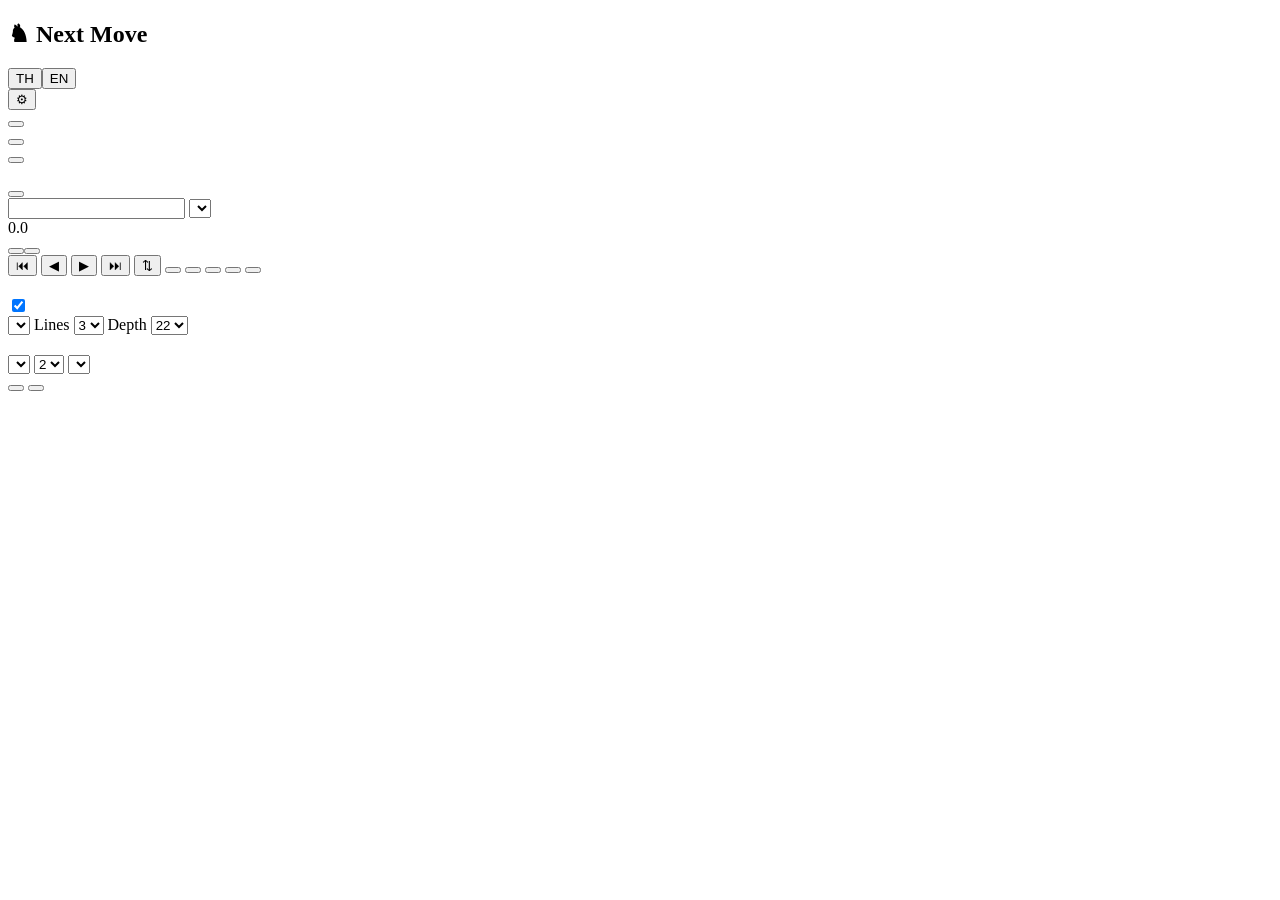
==== index.html @ 2fff97d9 "Deploy from 9f30fe6 (2026-10-21T11:14:47.541Z)" ====
<!doctype html>
<html lang="th">
<head>
  <meta charset="UTF-8" />
  <meta name="viewport" content="width=device-width, initial-scale=1.0" />
  <title>Chess Next Move Planner</title>
  <link rel="manifest" href="/chess-next-move/manifest.webmanifest" />
  <link rel="icon" href="/chess-next-move/icons/icon.svg" type="image/svg+xml" />
  <link rel="apple-touch-icon" href="/chess-next-move/icons/icon-192.png" />
  <meta name="theme-color" content="#2b2a27" />
  <script type="module" crossorigin src="/chess-next-move/assets/index-5ULQ9Vrx.js"></script>
  <link rel="stylesheet" crossorigin href="/chess-next-move/assets/index-CxQTWAPY.css">
</head>
<body>
  <div id="app">
    <!-- ซ้าย: รายการกระดานที่เซฟไว้ -->
    <aside id="sidebar">
      <div class="side-head">
        <div class="brand-row">
          <h1>♞ Next Move</h1>
          <div class="brand-tools">
            <div class="lang-toggle" data-i18n-title="app.lang">
              <button data-lang="th">TH</button><button data-lang="en">EN</button>
            </div>
            <button id="btn-settings" data-i18n-title="set.title">⚙</button>
          </div>
        </div>
        <button id="btn-new" class="primary" data-i18n="app.new" data-i18n-title="app.newTitle"></button>
        <div class="cc-row">
          <button id="btn-chesscom" data-i18n="cc.btn" data-i18n-title="cc.title"></button>
          <button id="btn-cc-sync" data-i18n-title="cc.syncNow" hidden>🔄</button>
        </div>
        <div id="cc-sync-status"></div>
      </div>
      <button id="btn-boards" class="mobile-only"></button>
      <ul id="game-list"></ul>
      <div class="side-foot">
        <button id="btn-export-all" data-i18n="app.export" data-i18n-title="app.exportTitle"></button>
        <label class="btn" data-i18n-title="app.importTitle"><span data-i18n="app.import"></span><input id="file-import" type="file" accept=".json" hidden /></label>
      </div>
      <div id="backup-status"></div>
    </aside>

    <!-- กลาง: กระดาน -->
    <main id="center">
      <div class="game-title">
        <span id="mode-badge"></span>
        <input id="game-name" spellcheck="false" />
        <select id="my-color" class="only-analysis" data-i18n-title="color.mineTitle">
          <option value="w" data-i18n="color.iw"></option>
          <option value="b" data-i18n="color.ib"></option>
        </select>
        <a id="cc-link" class="btn" target="_blank" rel="noopener" hidden data-i18n="cc.openSite"></a>
      </div>
      <div id="game-meta"></div>
      <div class="clock-row" id="clock-top" hidden></div>
      <div class="board-wrap">
        <div id="evalbar"><div id="evalfill"></div><span id="evaltext">0.0</span></div>
        <div class="board-col">
          <div class="spare cg-wrap" id="spare-top" hidden></div>
          <div id="board-box">
            <div id="board"></div>
            <!-- ป้ายจบเกมกลางกระดาน -->
            <div id="board-overlay" hidden>
              <div class="ov-card">
                <button class="ov-close" title="✕">✕</button>
                <div class="ov-icon"></div>
                <div class="ov-title"></div>
                <div class="ov-sub"></div>
              </div>
            </div>
          </div>
          <div class="spare cg-wrap" id="spare-bottom" hidden></div>
        </div>
      </div>
      <div class="clock-row" id="clock-bottom" hidden></div>
      <div id="plan-alert" hidden></div>
      <div class="toolbar">
        <div class="turn-toggle only-analysis" data-i18n-title="turn.title">
          <button data-turn="w" data-i18n="turn.w"></button><button data-turn="b" data-i18n="turn.b"></button>
        </div>
        <button id="btn-start" data-i18n-title="tb.start">⏮</button>
        <button id="btn-back" data-i18n-title="tb.back">◀</button>
        <button id="btn-fwd" data-i18n-title="tb.fwd">▶</button>
        <button id="btn-end" data-i18n-title="tb.end">⏭</button>
        <button id="btn-flip" data-i18n-title="tb.flip">⇅</button>
        <button id="btn-undo" class="only-analysis" data-i18n="tb.undo" data-i18n-title="tb.undoTitle"></button>
        <button id="btn-reset" class="only-analysis" data-i18n="tb.reset" data-i18n-title="tb.resetTitle"></button>
        <button id="btn-clear" class="only-analysis" data-i18n="tb.clear" data-i18n-title="tb.clearTitle"></button>
        <button id="btn-editor" class="only-analysis" data-i18n="tb.editor" data-i18n-title="tb.editorTitle"></button>
        <button id="btn-fen" data-i18n="tb.fen" data-i18n-title="tb.fenTitle"></button>
      </div>
    </main>

    <!-- ขวา: โหมด + เอนจิน + แผน -->
    <section id="right">
      <!-- โหมดจัดหมาก -->
      <div id="editor" class="panel" hidden>
        <div class="panel-head"><h2 data-i18n="ed.title"></h2></div>
        <div class="editor-row">
          <span class="ed-label" data-i18n="ed.turn"></span>
          <label><input type="radio" name="ed-turn" value="w" checked /> <span data-i18n="ed.wTurn"></span></label>
          <label><input type="radio" name="ed-turn" value="b" /> <span data-i18n="ed.bTurn"></span></label>
        </div>
        <div class="editor-row">
          <span class="ed-label">Castling</span>
          <label><input type="checkbox" id="ed-K" checked /> <span data-i18n="ed.wOO"></span></label>
          <label><input type="checkbox" id="ed-Q" checked /> <span data-i18n="ed.wOOO"></span></label>
          <label><input type="checkbox" id="ed-k" checked /> <span data-i18n="ed.bOO"></span></label>
          <label><input type="checkbox" id="ed-q" checked /> <span data-i18n="ed.bOOO"></span></label>
        </div>
        <div class="editor-row">
          <button id="ed-start" data-i18n="ed.start"></button>
          <button id="ed-clear" data-i18n="ed.clear"></button>
          <button id="ed-flip" data-i18n="ed.flip"></button>
        </div>
        <div class="editor-row">
          <span class="ed-label">FEN</span>
          <input id="ed-fen" spellcheck="false" />
        </div>
        <div class="editor-row">
          <button id="ed-done" class="primary" data-i18n="ed.done"></button>
          <button id="ed-cancel" data-i18n="ed.cancel"></button>
        </div>
        <p class="hint" data-i18n="ed.hint"></p>
      </div>

      <!-- แผงของแต่ละโหมด (Auto Pilot / บอท / เพื่อน) -->
      <div id="mode-panel" class="panel"></div>

      <div class="panel" id="panel-engine">
        <div class="panel-head">
          <h2 data-i18n="eng.title"></h2>
          <label class="switch"><input type="checkbox" id="engine-on" checked /> <span data-i18n="eng.on"></span></label>
        </div>
        <div class="engine-opts">
          <select id="opt-engine"></select>
          <label>Lines <select id="opt-multipv"><option>1</option><option>2</option><option selected>3</option><option>5</option></select></label>
          <label>Depth <select id="opt-depth"><option>14</option><option>18</option><option selected>22</option><option>26</option><option value="0">∞</option></select></label>
          <span id="engine-status"></span>
        </div>
        <div id="lines"></div>
        <div id="explain-box"></div>
        <p class="hint legend" data-i18n="arrow.legend"></p>
      </div>

      <div class="panel only-analysis" id="panel-plan">
        <div class="panel-head">
          <h2 data-i18n="plan.title"></h2>
        </div>
        <div class="engine-opts">
          <label data-i18n-title="plan.aheadTitle"><span data-i18n="plan.ahead"></span> <select id="plan-depth"><option value="1"></option><option value="2" selected></option><option value="3"></option><option value="4"></option></select></label>
          <label data-i18n-title="plan.widthTitle"><span data-i18n="plan.width"></span> <select id="plan-width"><option>1</option><option selected>2</option><option>3</option><option>4</option></select></label>
          <label data-i18n-title="plan.qualityTitle"><span data-i18n="plan.quality"></span> <select id="plan-quality"><option value="12" data-i18n="plan.fast"></option><option value="16" selected data-i18n="plan.mid"></option><option value="20" data-i18n="plan.deep"></option></select></label>
        </div>
        <div class="plan-actions">
          <button id="btn-plan" class="primary" data-i18n="plan.create"></button>
          <button id="btn-plan-stop" hidden data-i18n="plan.stop"></button>
          <button id="btn-plan-clear" data-i18n="plan.clear"></button>
        </div>
        <div id="plan-progress"></div>
        <div id="plan-tree"></div>
      </div>

      <div class="panel">
        <div class="panel-head"><h2 data-i18n="mv.title"></h2></div>
        <div id="moves"></div>
      </div>
    </section>
  </div>

  <!-- กล่อง FEN/PGN -->
  <dialog id="dlg-fen">
    <form method="dialog">
      <h3 data-i18n="fen.title"></h3>
      <p class="hint" data-i18n="fen.hint"></p>
      <textarea id="fen-input" rows="6" spellcheck="false"></textarea>
      <p class="hint"><span data-i18n="fen.current"></span> <code id="fen-current"></code> <button type="button" id="btn-copy-fen" data-i18n="fen.copy"></button></p>
      <p class="hint"><span data-i18n="fen.pgn"></span> <button type="button" id="btn-copy-pgn" data-i18n="fen.copyPgn"></button></p>
      <menu>
        <button value="cancel" data-i18n="fen.cancel"></button>
        <button id="btn-fen-load" value="load" class="primary" data-i18n="fen.load"></button>
      </menu>
    </form>
  </dialog>

  <!-- กล่องสร้างกระดานใหม่ -->
  <dialog id="dlg-new">
    <form method="dialog" id="new-form">
      <h3 data-i18n="new.title"></h3>
      <label class="field"><span data-i18n="new.name"></span><input id="new-name" data-i18n-ph="new.namePh" /></label>
      <div class="mode-cards">
        <label class="mode-card"><input type="radio" name="new-mode" value="analysis" checked />
          <b data-i18n="mode.analysis"></b><small data-i18n="mode.analysisDesc"></small></label>
        <label class="mode-card"><input type="radio" name="new-mode" value="bot" />
          <b data-i18n="mode.bot"></b><small data-i18n="mode.botDesc"></small></label>
        <label class="mode-card"><input type="radio" name="new-mode" value="friend" />
          <b data-i18n="mode.friend"></b><small data-i18n="mode.friendDesc"></small></label>
      </div>
      <div class="new-opts" data-for="analysis bot">
        <span data-i18n="new.myColor"></span>
        <label><input type="radio" name="new-color" value="w" checked /> <span data-i18n="color.w"></span></label>
        <label><input type="radio" name="new-color" value="b" /> <span data-i18n="color.b"></span></label>
        <label class="only-new-bot"><input type="radio" name="new-color" value="r" /> <span data-i18n="color.random"></span></label>
      </div>
      <div class="new-opts" data-for="bot">
        <span data-i18n="new.level"></span>
        <select id="new-level"></select>
      </div>
      <div class="new-opts" data-for="friend">
        <span data-i18n="new.time"></span>
        <select id="new-time">
          <option value="" data-i18n="new.noClock"></option>
          <option value="3+2">3 + 2</option>
          <option value="5+0">5 + 0</option>
          <option value="10+0" selected>10 + 0</option>
          <option value="15+10">15 + 10</option>
          <option value="30+0">30 + 0</option>
        </select>
        <label><input type="checkbox" id="new-flip" checked /> <span data-i18n="new.autoFlip"></span></label>
      </div>
      <menu>
        <button value="cancel" data-i18n="new.cancel"></button>
        <button value="create" class="primary" data-i18n="new.create"></button>
      </menu>
    </form>
  </dialog>

  <!-- ดึงเกมจาก chess.com -->
  <dialog id="dlg-chesscom">
    <div class="cc-wrap">
      <h3 data-i18n="cc.title"></h3>
      <p class="hint" data-i18n="cc.hint"></p>
      <div class="field">
        <span data-i18n="cc.user"></span>
        <input id="cc-user" spellcheck="false" autocomplete="off" data-i18n-ph="cc.userPh" />
        <button id="cc-fetch" type="button" class="primary" data-i18n="cc.fetch"></button>
      </div>
      <div id="cc-status" class="hint"></div>
      <div id="cc-list"></div>
      <label class="cc-auto"><input type="checkbox" id="cc-auto" /> <span data-i18n="cc.auto"></span></label>
      <p class="hint" data-i18n="cc.liveNote"></p>
      <menu>
        <button id="cc-close" type="button" data-i18n="cc.close"></button>
        <button id="cc-import" type="button" class="primary" disabled></button>
      </menu>
    </div>
  </dialog>

  <!-- ตั้งค่า -->
  <dialog id="dlg-settings">
    <div class="set-wrap">
      <h3 data-i18n="set.title"></h3>
      <label class="set-row"><span data-i18n="set.sound"></span>
        <select id="set-volume">
          <option value="0" data-i18n="set.off"></option>
          <option value="0.35" data-i18n="set.quiet"></option>
          <option value="0.7" data-i18n="set.normal"></option>
          <option value="1" data-i18n="set.loud"></option>
        </select>
        <button id="set-test-sound" type="button">🔊</button>
      </label>
      <div class="set-row"><span data-i18n="set.theme"></span><div id="set-themes"></div></div>
      <label class="set-row"><span data-i18n="set.anim"></span>
        <select id="set-anim">
          <option value="0" data-i18n="set.off"></option>
          <option value="150" data-i18n="set.fast"></option>
          <option value="280" data-i18n="set.normal"></option>
          <option value="450" data-i18n="set.slow"></option>
        </select>
      </label>
      <label class="set-row"><span data-i18n="set.coords"></span><input type="checkbox" id="set-coords" /></label>
      <menu><button id="set-close" type="button" class="primary" data-i18n="cc.close"></button></menu>
    </div>
  </dialog>

  <div id="toast" hidden></div>

  <dialog id="dlg-promo">
    <div id="promo-choices"></div>
  </dialog>

</body>
</html>
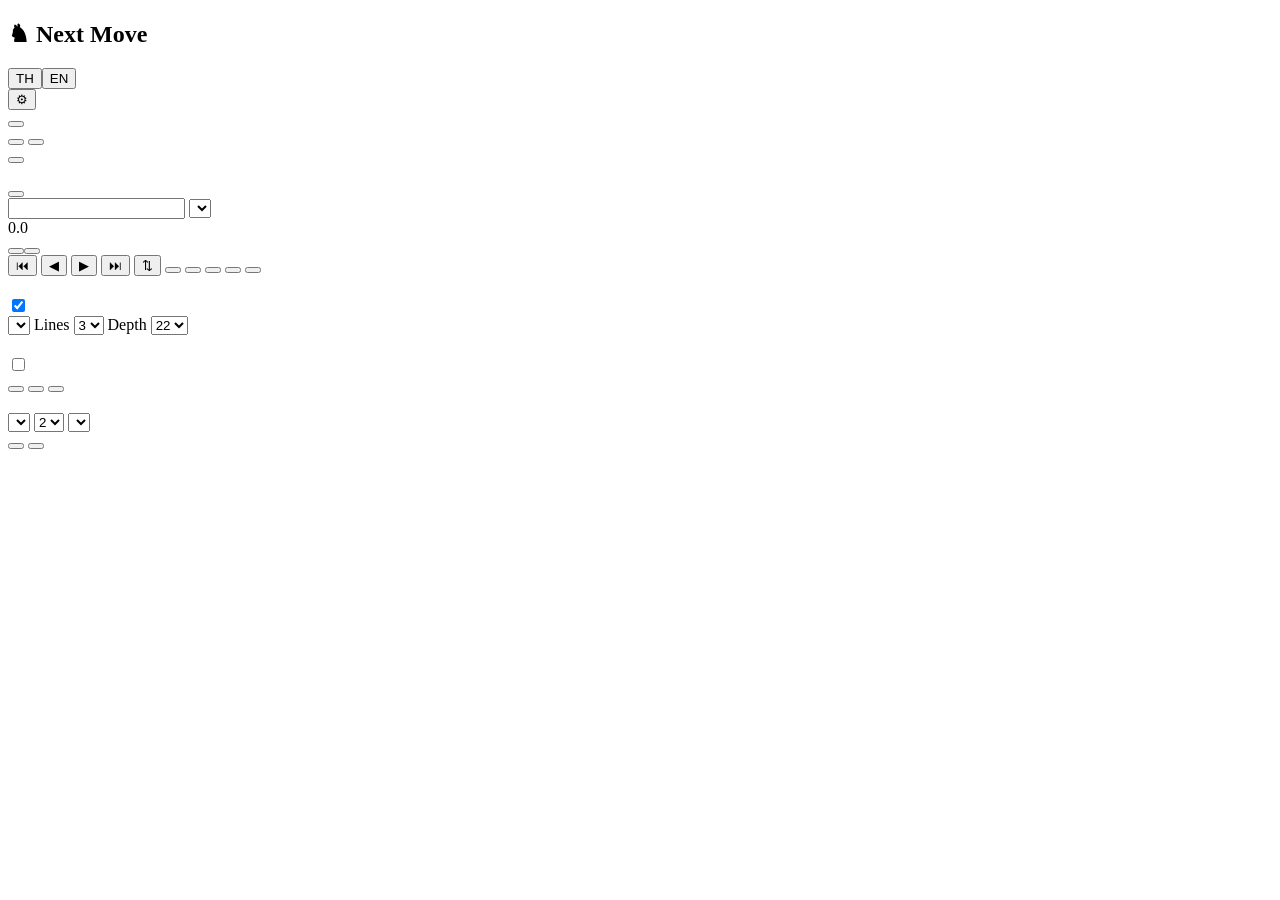
==== commit 0c80e34d: "Deploy from d053b3f (2026-10-27T04:01:37.955Z)" ====
--- a/index.html
+++ b/index.html
@@ -8,8 +8,8 @@
   <link rel="icon" href="/chess-next-move/icons/icon.svg" type="image/svg+xml" />
   <link rel="apple-touch-icon" href="/chess-next-move/icons/icon-192.png" />
   <meta name="theme-color" content="#2b2a27" />
-  <script type="module" crossorigin src="/chess-next-move/assets/index-5ULQ9Vrx.js"></script>
-  <link rel="stylesheet" crossorigin href="/chess-next-move/assets/index-CxQTWAPY.css">
+  <script type="module" crossorigin src="/chess-next-move/assets/index-Dsl1jw5j.js"></script>
+  <link rel="stylesheet" crossorigin href="/chess-next-move/assets/index-DMxllLfT.css">
 </head>
 <body>
   <div id="app">
@@ -29,6 +29,7 @@
         <div class="cc-row">
           <button id="btn-chesscom" data-i18n="cc.btn" data-i18n-title="cc.title"></button>
           <button id="btn-cc-sync" data-i18n-title="cc.syncNow" hidden>🔄</button>
+          <button id="btn-puzzle" data-i18n="pz.btn" data-i18n-title="pz.title"></button>
         </div>
         <div id="cc-sync-status"></div>
       </div>
@@ -144,6 +145,20 @@
         <p class="hint legend" data-i18n="arrow.legend"></p>
       </div>
 
+      <!-- Opening Explorer + Endgame Tablebase (ข้อมูลจาก lichess) -->
+      <div class="panel only-analysis" id="panel-explorer">
+        <div class="panel-head">
+          <h2 data-i18n="xp.title"></h2>
+          <label class="switch"><input type="checkbox" id="explorer-on" /> <span data-i18n="xp.on"></span></label>
+        </div>
+        <div class="xp-tabs" id="xp-tabs">
+          <button data-db="masters" data-i18n="xp.masters"></button>
+          <button data-db="lichess" data-i18n="xp.lichess"></button>
+          <button data-db="tablebase" data-i18n="xp.tb"></button>
+        </div>
+        <div id="explorer-body"></div>
+      </div>
+
       <div class="panel only-analysis" id="panel-plan">
         <div class="panel-head">
           <h2 data-i18n="plan.title"></h2>
@@ -230,6 +245,7 @@
   <dialog id="dlg-chesscom">
     <div class="cc-wrap">
       <h3 data-i18n="cc.title"></h3>
+      <div class="cc-sites" id="cc-sites"><button type="button" data-site="chess.com">♟ chess.com</button><button type="button" data-site="lichess">♞ lichess</button></div>
       <p class="hint" data-i18n="cc.hint"></p>
       <div class="field">
         <span data-i18n="cc.user"></span>
@@ -238,8 +254,8 @@
       </div>
       <div id="cc-status" class="hint"></div>
       <div id="cc-list"></div>
-      <label class="cc-auto"><input type="checkbox" id="cc-auto" /> <span data-i18n="cc.auto"></span></label>
-      <p class="hint" data-i18n="cc.liveNote"></p>
+      <label class="cc-auto" id="cc-auto-row"><input type="checkbox" id="cc-auto" /> <span data-i18n="cc.auto"></span></label>
+      <p class="hint" id="cc-note"></p>
       <menu>
         <button id="cc-close" type="button" data-i18n="cc.close"></button>
         <button id="cc-import" type="button" class="primary" disabled></button>
@@ -270,6 +286,7 @@
         </select>
       </label>
       <label class="set-row"><span data-i18n="set.coords"></span><input type="checkbox" id="set-coords" /></label>
+      <div class="set-row"><span data-i18n="set.lichess"></span><span id="set-li-status"></span><button type="button" id="set-li-btn"></button></div>
       <menu><button id="set-close" type="button" class="primary" data-i18n="cc.close"></button></menu>
     </div>
   </dialog>
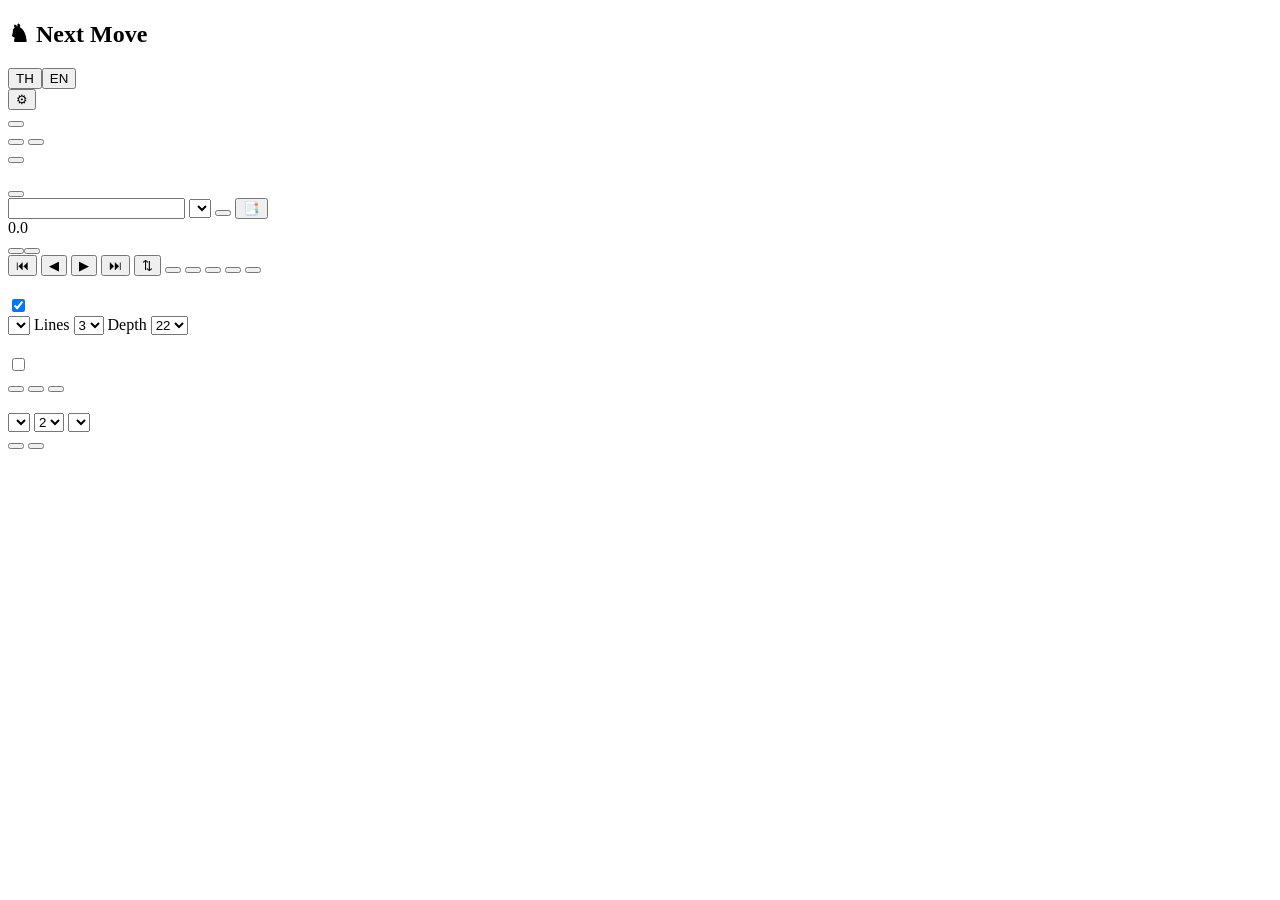
==== commit f25d13c6: "Deploy from 6ff5f91 (2026-10-28T03:08:12.687Z)" ====
--- a/index.html
+++ b/index.html
@@ -8,8 +8,8 @@
   <link rel="icon" href="/chess-next-move/icons/icon.svg" type="image/svg+xml" />
   <link rel="apple-touch-icon" href="/chess-next-move/icons/icon-192.png" />
   <meta name="theme-color" content="#2b2a27" />
-  <script type="module" crossorigin src="/chess-next-move/assets/index-Dsl1jw5j.js"></script>
-  <link rel="stylesheet" crossorigin href="/chess-next-move/assets/index-DMxllLfT.css">
+  <script type="module" crossorigin src="/chess-next-move/assets/index-lWrlsEUt.js"></script>
+  <link rel="stylesheet" crossorigin href="/chess-next-move/assets/index-BOsjgadF.css">
 </head>
 <body>
   <div id="app">
@@ -52,8 +52,10 @@
           <option value="b" data-i18n="color.ib"></option>
         </select>
         <a id="cc-link" class="btn" target="_blank" rel="noopener" hidden data-i18n="cc.openSite"></a>
-      </div>
-      <div id="game-meta"></div>
+        <button id="btn-save" data-i18n="sv.btn" data-i18n-title="sv.btnTip"></button>
+        <button id="btn-save-as" data-i18n-title="sv.asTip">📑</button>
+      </div>
+      <div class="meta-row"><span id="game-meta"></span><span id="save-state"></span></div>
       <div class="clock-row" id="clock-top" hidden></div>
       <div class="board-wrap">
         <div id="evalbar"><div id="evalfill"></div><span id="evaltext">0.0</span></div>
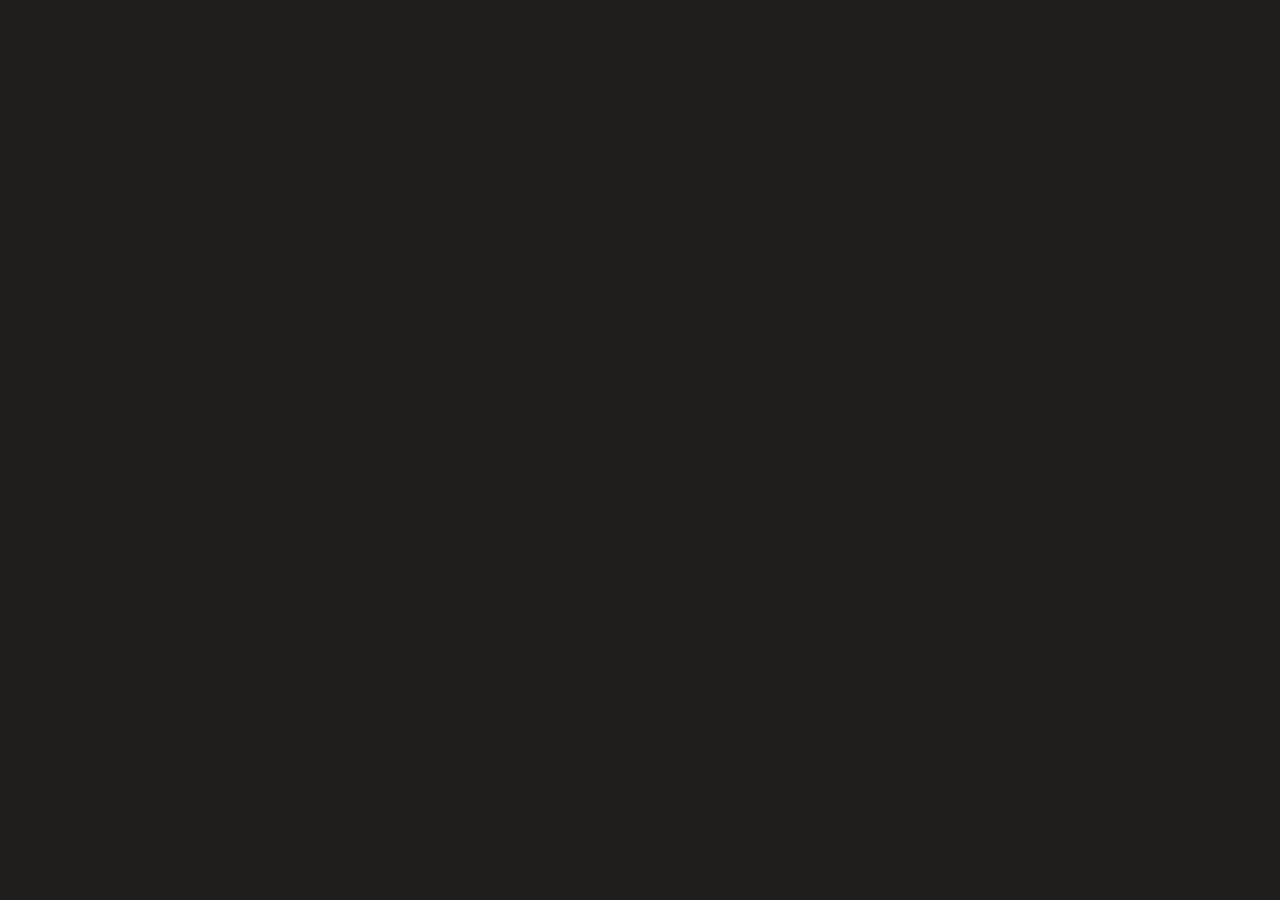
==== commit fc616e83: "Deploy from 3e7af9e (2026-11-24T20:48:13.511Z)" ====
--- a/index.html
+++ b/index.html
@@ -8,10 +8,12 @@
   <link rel="icon" href="/chess-next-move/icons/icon.svg" type="image/svg+xml" />
   <link rel="apple-touch-icon" href="/chess-next-move/icons/icon-192.png" />
   <meta name="theme-color" content="#2b2a27" />
-  <script type="module" crossorigin src="/chess-next-move/assets/index-lWrlsEUt.js"></script>
-  <link rel="stylesheet" crossorigin href="/chess-next-move/assets/index-BOsjgadF.css">
+  <!-- ซ่อนแอปจนกว่าจะเข้าสู่ระบบ (src/auth.js) -->
+  <style>body.locked #app { display: none; } body.locked { background: #1f1e1c; }</style>
+  <script type="module" crossorigin src="/chess-next-move/assets/index-DwaovQyR.js"></script>
+  <link rel="stylesheet" crossorigin href="/chess-next-move/assets/index-CGL0pj59.css">
 </head>
-<body>
+<body class="locked">
   <div id="app">
     <!-- ซ้าย: รายการกระดานที่เซฟไว้ -->
     <aside id="sidebar">
@@ -23,6 +25,7 @@
               <button data-lang="th">TH</button><button data-lang="en">EN</button>
             </div>
             <button id="btn-settings" data-i18n-title="set.title">⚙</button>
+            <button id="btn-logout" data-i18n-title="auth.logout" hidden>⏻</button>
           </div>
         </div>
         <button id="btn-new" class="primary" data-i18n="app.new" data-i18n-title="app.newTitle"></button>
